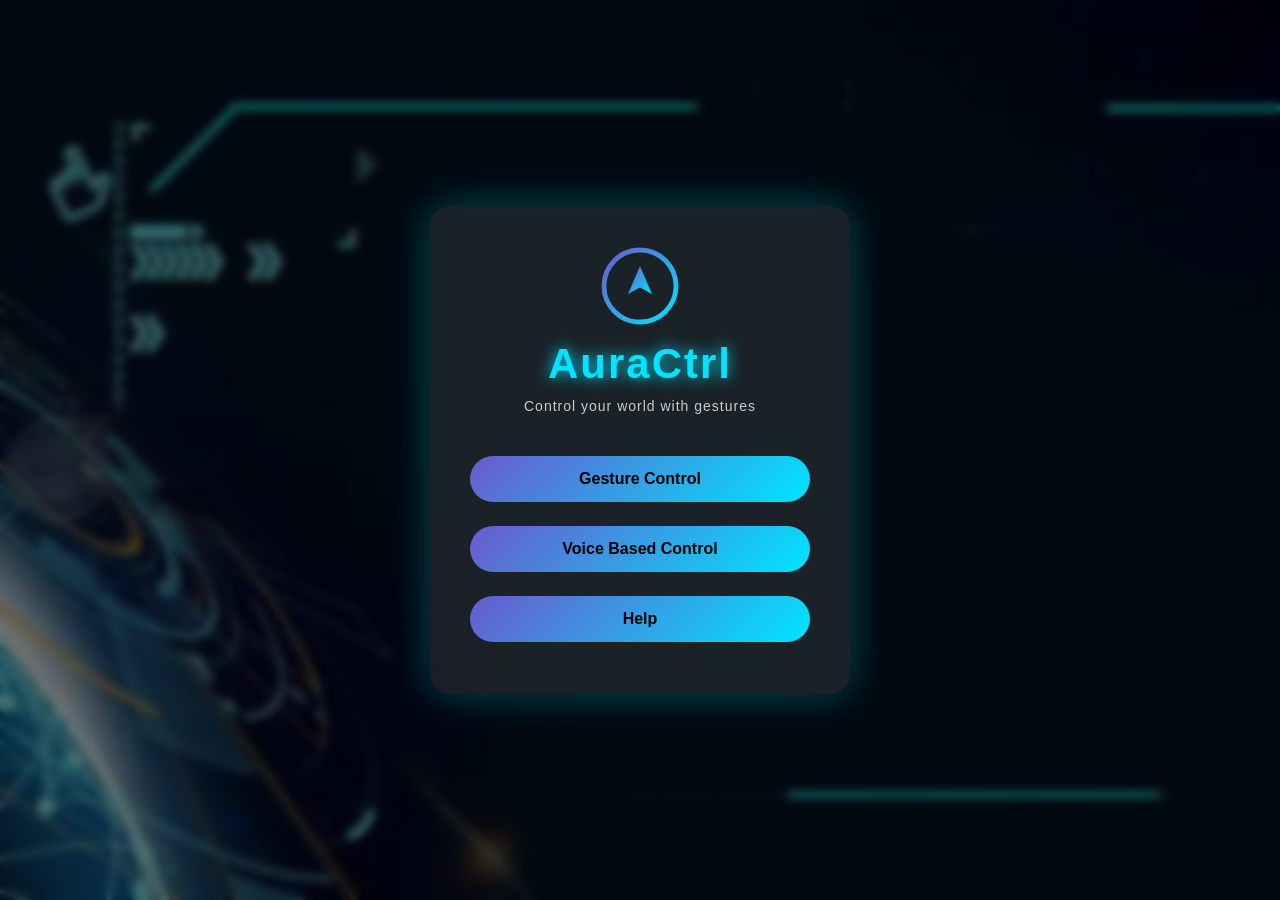
==== ui/index.html @ 52b7efd5 "first commit" ====
<!DOCTYPE html>
<html lang="en">
<head>
    <meta charset="UTF-8">
    <title>Aura-Ctrl</title>
    <link rel="stylesheet" href="style.css">
</head>
<body>

<div class="overlay"></div>

<div class="container">

    <!-- LOGO -->
    <div class="logo">
        <svg width="80" height="80" viewBox="0 0 100 100">
            <defs>
                <linearGradient id="grad" x1="0%" y1="0%" x2="100%" y2="100%">
                    <stop offset="0%" stop-color="#6a5acd"/>
                    <stop offset="100%" stop-color="#00e5ff"/>
                </linearGradient>
            </defs>
            <circle cx="50" cy="50" r="45" stroke="url(#grad)" stroke-width="6" fill="none"/>
            <path d="M50 25 L65 60 L50 52 L35 60 Z" fill="url(#grad)"/>
        </svg>
    </div>

    <!-- HEADING -->
    <h1 class="title">
        <span class="aura">Aura</span><span class="ctrl">Ctrl</span>
    </h1>

    <p class="tagline">Control your world with gestures</p>

    <!-- BUTTONS -->
    <div class="buttons">
    <button onclick="pywebview.api.start_gesture()">Gesture Control</button>
    <button onclick="pywebview.api.start_volume()">Voice Based Control</button>
    <button onclick="pywebview.api.open_help()">Help</button>
    </div>

</div>

</body>
</html>
---- ui/style.css ----
* {
    margin: 0;
    padding: 0;
    box-sizing: border-box;
    font-family: 'Segoe UI', sans-serif;
}

body {
    height: 100vh;
    background: url("assets/bg.jpg") no-repeat center center/cover;
    display: flex;
    align-items: center;
    justify-content: center;
    overflow: hidden;
}

.overlay {
    position: absolute;
    width: 100%;
    height: 100%;
    background: rgba(0, 0, 0, 0.55);
    backdrop-filter: blur(4px);
    z-index: 0;
}

.container {
    position: relative;
    z-index: 1;
    width: 420px;
    padding: 40px;
    background: rgba(255, 255, 255, 0.1);
    border-radius: 20px;
    backdrop-filter: blur(15px);
    box-shadow: 0 0 40px rgba(0, 229, 255, 0.3);
    text-align: center;
}

.logo {
    margin-bottom: 10px;
}

.title {
    font-size: 42px;
    letter-spacing: 2px;
    margin-top: 10px;
}

.aura {
    color: #00e5ff;
    text-shadow: 0 0 15px #00e5ff;
}

.ctrl {
    color: #00e5ff;
    text-shadow: 0 0 15px #00e5ff;
}

.tagline {
    color: #ccc;
    margin: 10px 0 30px;
    font-size: 14px;
    letter-spacing: 1px;
}

.buttons button {
    width: 100%;
    padding: 14px;
    margin: 12px 0;
    font-size: 16px;
    border: none;
    border-radius: 30px;
    cursor: pointer;
    background: linear-gradient(135deg, #6a5acd, #00e5ff);
    color: black;
    font-weight: bold;
    transition: all 0.3s ease;
}

.buttons button:hover {
    transform: scale(1.05);
    box-shadow: 0 0 20px #00e5ff;
}
.help-container {
    position: relative;
    z-index: 1;
    width: 75%;
    max-width: 900px;
    padding: 40px;
    background: rgba(255, 255, 255, 0.12);
    border-radius: 20px;
    backdrop-filter: blur(15px);
    box-shadow: 0 0 40px rgba(0, 229, 255, 0.3);
    color: white;
    overflow-y: auto;
    max-height: 90vh;
}

.help-intro {
    text-align: center;
    color: #ddd;
    margin-bottom: 30px;
}

.help-section {
    margin-bottom: 30px;
}

.help-section h2 {
    color: #00e5ff;
    margin-bottom: 10px;
    text-shadow: 0 0 10px #00e5ff;
}

.help-section ul,
.help-section ol {
    padding-left: 20px;
}

.help-section li {
    margin-bottom: 8px;
    color: #eee;
}
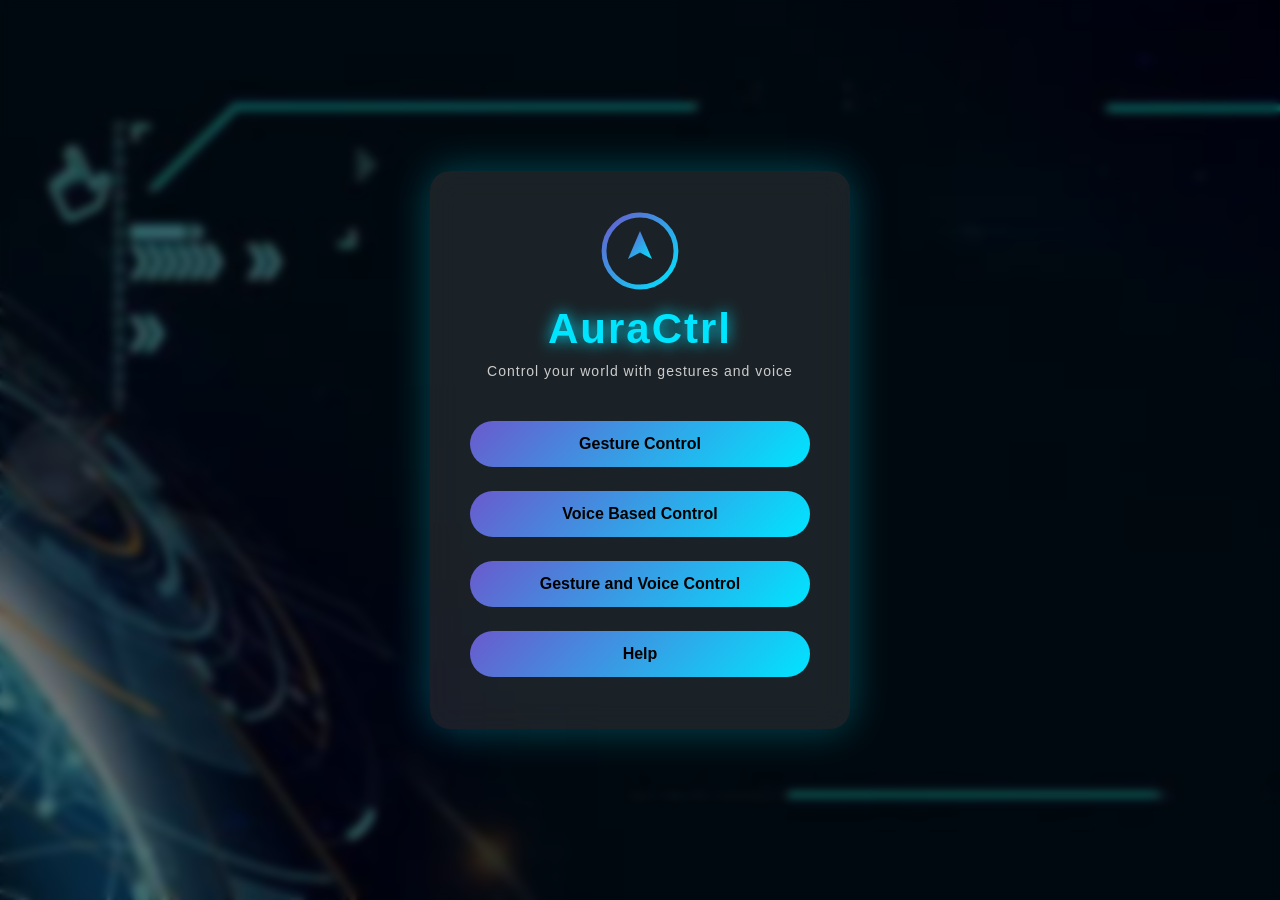
==== commit 33371757: "Update index.html" ====
--- a/ui/index.html
+++ b/ui/index.html
@@ -30,13 +30,16 @@
         <span class="aura">Aura</span><span class="ctrl">Ctrl</span>
     </h1>
 
-    <p class="tagline">Control your world with gestures</p>
+    <p class="tagline">Control your world with gestures and voice </p>
 
     <!-- BUTTONS -->
     <div class="buttons">
     <button onclick="pywebview.api.start_gesture()">Gesture Control</button>
     <button onclick="pywebview.api.start_volume()">Voice Based Control</button>
-    <button onclick="pywebview.api.open_help()">Help</button>
+    <button onclick="pywebview.api.start_both()">Gesture and Voice Control</button>
+    <button onclick="pywebview.api.open_help()">Help</button> 
+     <!-- <button onclick="pywebview.api.open_gesture_help()">Gesture Help</button>
+    <button onclick="pywebview.api.open_voice_help()">Voice Help</button> -->
     </div>
 
 </div>
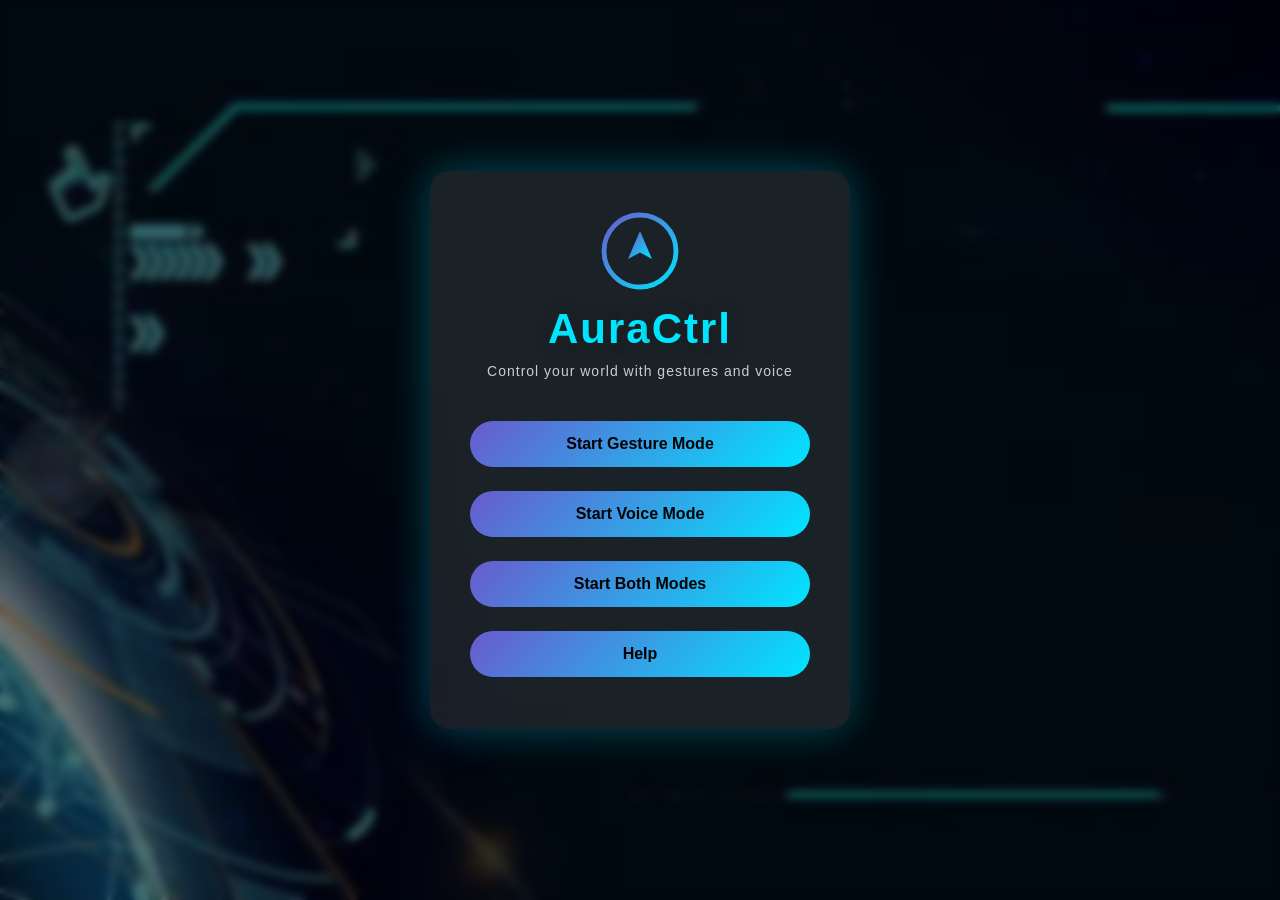
==== commit 2a3e93b7: "toggle buttons" ====
--- a/ui/index.html
+++ b/ui/index.html
@@ -34,15 +34,116 @@
 
     <!-- BUTTONS -->
     <div class="buttons">
-    <button onclick="pywebview.api.start_gesture()">Gesture Control</button>
+
+        <button id="gestureBtn" onclick="toggleGesture()">Start Gesture Mode</button>
+<button id="voiceBtn" onclick="toggleVoice()">Start Voice Mode</button>
+<button id="bothBtn" onclick="toggleBoth()">Start Both Modes</button>
+<button onclick="pywebview.api.open_help()">Help</button>
+    <!-- <button onclick="pywebview.api.start_gesture()">Gesture Control</button>
     <button onclick="pywebview.api.start_volume()">Voice Based Control</button>
     <button onclick="pywebview.api.start_both()">Gesture and Voice Control</button>
-    <button onclick="pywebview.api.open_help()">Help</button> 
-     <!-- <button onclick="pywebview.api.open_gesture_help()">Gesture Help</button>
-    <button onclick="pywebview.api.open_voice_help()">Voice Help</button> -->
+      -->
+     
     </div>
 
 </div>
+<script>
+let gestureRunning = false;
+let voiceRunning = false;
+let bothRunning = false;
 
+function setStart(btn, text) {
+    btn.innerText = text;
+    btn.classList.remove("stop");
+    btn.classList.add("start");
+}
+
+function setStop(btn, text) {
+    btn.innerText = text;
+    btn.classList.remove("start");
+    btn.classList.add("stop");
+}
+
+function resetButtons() {
+    gestureRunning = false;
+    voiceRunning = false;
+    bothRunning = false;
+
+    setStart(document.getElementById("gestureBtn"), "Start Gesture Mode");
+    setStart(document.getElementById("voiceBtn"), "Start Voice Mode");
+    setStart(document.getElementById("bothBtn"), "Start Both Modes");
+}
+
+async function toggleGesture() {
+    const btn = document.getElementById("gestureBtn");
+
+    if (!gestureRunning) {
+        resetButtons();
+        resetColors();   // ✅ reset all colors
+
+        await window.pywebview.api.start_gesture();
+        gestureRunning = true;
+
+        btn.innerText = "Stop Gesture Mode";
+        btn.style.background = "red";   // ✅ make red
+    } else {
+        await window.pywebview.api.stop_gesture();
+        gestureRunning = false;
+
+        btn.innerText = "Start Gesture Mode";
+        btn.style.background = "linear-gradient(135deg, #6a5acd, #00e5ff)"; // back to default
+    }
+}
+
+async function toggleVoice() {
+    const btn = document.getElementById("voiceBtn");
+
+    if (!voiceRunning) {
+        resetButtons();
+        resetColors();   // 🔥 reset colors
+
+        await window.pywebview.api.start_voice();
+        voiceRunning = true;
+
+        btn.innerText = "Stop Voice Mode";
+        btn.style.background = "red";   // ✅ FIXED
+    } else {
+        await window.pywebview.api.stop_voice();
+        voiceRunning = false;
+
+        btn.innerText = "Start Voice Mode";
+        btn.style.background = "linear-gradient(135deg, #6a5acd, #00e5ff)";
+    }
+}
+
+async function toggleBoth() {
+    const btn = document.getElementById("bothBtn");
+
+    if (!bothRunning) {
+        resetButtons();
+        resetColors();   // ✅ reset all colors
+
+        await window.pywebview.api.start_both();
+        bothRunning = true;
+
+        btn.innerText = "Stop Both Modes";
+        btn.style.background = "red";   // ✅ make red
+    } else {
+        await window.pywebview.api.stop_both();
+        bothRunning = false;
+
+        btn.innerText = "Start Both Modes";
+        btn.style.background = "linear-gradient(135deg, #6a5acd, #00e5ff)";
+    }
+}   
+
+function resetColors() {
+    const defaultBg = "linear-gradient(135deg, #6a5acd, #00e5ff)";
+
+    document.getElementById("gestureBtn").style.background = defaultBg;
+    document.getElementById("voiceBtn").style.background = defaultBg;
+    document.getElementById("bothBtn").style.background = defaultBg;
+}
+</script>
 </body>
 </html>
--- a/ui/style.css
+++ b/ui/style.css
@@ -47,12 +47,12 @@
 
 .aura {
     color: #00e5ff;
-    text-shadow: 0 0 15px #00e5ff;
+    text-shadow: 0 0 15px #1d1f20;
 }
 
 .ctrl {
     color: #00e5ff;
-    text-shadow: 0 0 15px #00e5ff;
+    text-shadow: 0 0 15px #1d1f20;
 }
 
 .tagline {
@@ -108,7 +108,7 @@
 .help-section h2 {
     color: #00e5ff;
     margin-bottom: 10px;
-    text-shadow: 0 0 10px #00e5ff;
+    text-shadow: 0 0 10px #0e0e0e;
 }
 
 .help-section ul,
